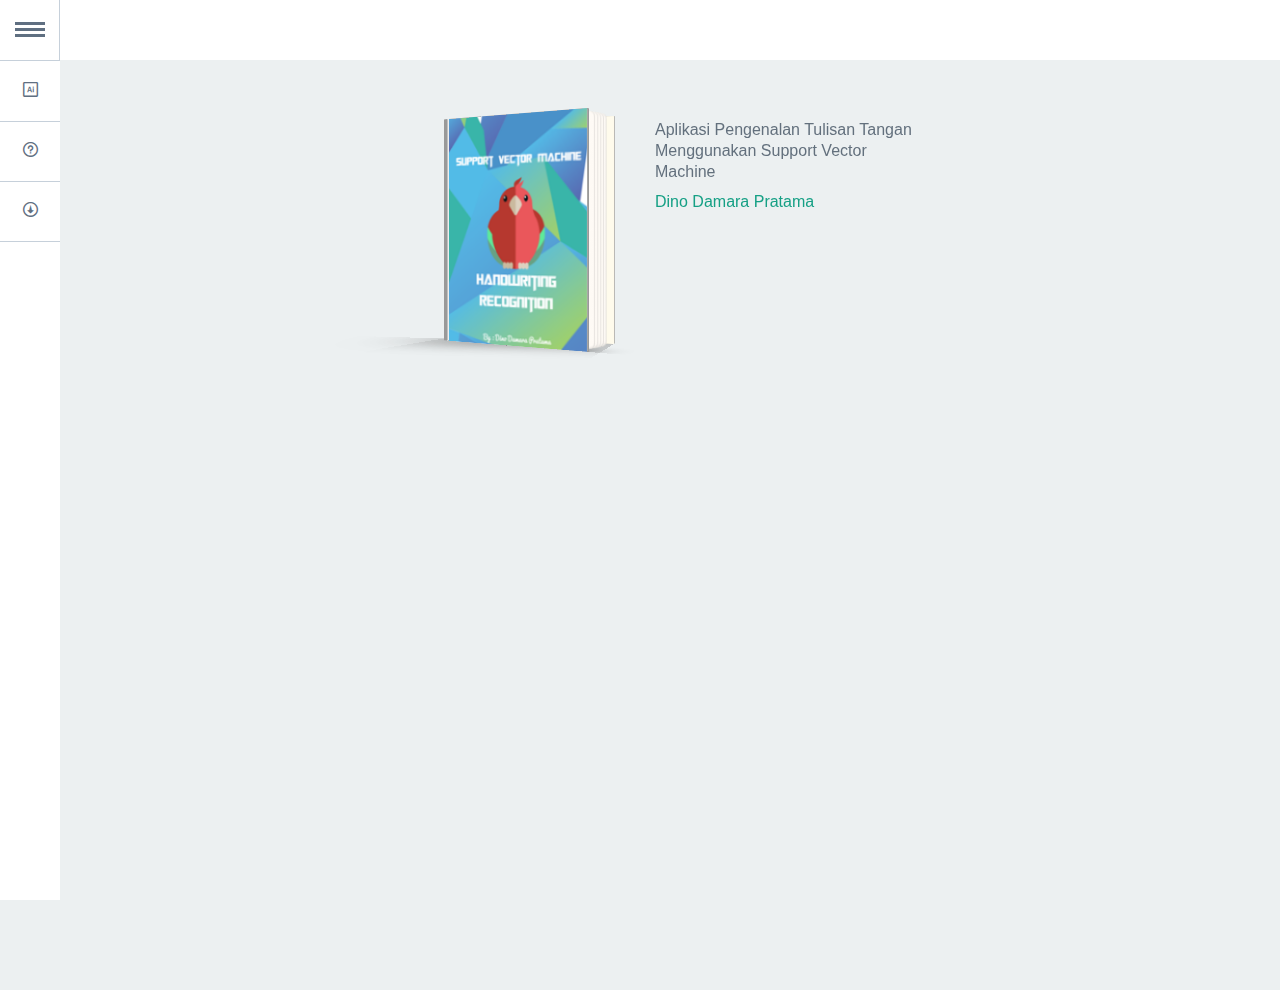
==== index.html @ c4830d4c "Publish data pertama" ====
<!DOCTYPE html>
<html lang="en" class="no-js">
	<head>
		<meta charset="UTF-8" />
		<meta http-equiv="X-UA-Compatible" content="IE=edge,chrome=1"> 
		<meta name="viewport" content="width=device-width, initial-scale=1.0"> 
		<title>Google Nexus Website Menu</title>
		<meta name="description" content="A sidebar menu as seen on the Google Nexus 7 website" />
		<meta name="keywords" content="google nexus 7 menu, css transitions, sidebar, side menu, slide out menu" />
		<meta name="author" content="Codrops" />
		<link rel="shortcut icon" href="../favicon.ico">
		<link rel="stylesheet" type="text/css" href="css/component.css" />
		<link rel="stylesheet" type="text/css" href="css/book.css" />
	</head>
	<body>
		<div class="container">
			<ul id="gn-menu" class="gn-menu-main">
				<li class="gn-trigger">
					<a class="gn-icon gn-icon-menu" href="#"></a>
					<nav class="gn-menu-wrapper">
						<div class="gn-scroller">
							<ul class="gn-menu">
							
								<li><a class="gn-icon gn-icon-illustrator" href="hwr.html">Pengenalan Tulisan Tangan</a></li>
								<li><a class="gn-icon gn-icon-help">Petunjuk</a></li>
								<li><a class="gn-icon gn-icon-download">Keluar</a></li>
							</ul>
						</div><!-- /gn-scroller -->
					</nav>
				</li>
				<li></li>
				
			</ul>
			
		</div><!-- /container -->
		<script src="js/classie.js"></script>
		<script src="js/gnmenu.js"></script>
		<script>
			new gnMenu( document.getElementById( 'gn-menu' ) );
		</script>
		<div class="container">
			<!-- Top Navigation -->
			
			<div class="component">

				<ul class="align">
					
					<li>
						<figure class='book'>

						<!-- Front -->

							<ul class='hardcover_front'>
								<li>
									<img src="img/cover.png" alt="" width="100%" height="100%">
								</li>
								<li></li>
							</ul>

						<!-- Pages -->

							<ul class='page'>
								<li></li>
								<li>
									<a class="btn" href="#">Go</a>
								</li>
								<li></li>
								<li></li>
								<li></li>
							</ul>

						<!-- Back -->

							<ul class='hardcover_back'>
								<li></li>
								<li></li>
							</ul>
							<ul class='book_spine'>
								<li></li>
								<li></li>
							</ul>
							<figcaption>
							        <p>Aplikasi Pengenalan Tulisan Tangan</p>
									<p>Menggunakan Support Vector Machine</p>
								<span>Dino Damara Pratama</span>
								
							</figcaption>
						</figure>
					</li>
				</ul>
				
			</div>
		</div><!-- /container -->
	</body>
</html>
---- css/component.css ----
*,
*:after,
*::before {
		-webkit-box-sizing: border-box;
		-moz-box-sizing: border-box;
		box-sizing: border-box;
}

@font-face {
		font-weight: normal;
		font-style: normal;
		font-family: 'ecoicons';
		src: url("../fonts/ecoicons/ecoicons.eot");
		src: url("../fonts/ecoicons/ecoicons.eot?#iefix") format("embedded-opentype"), url("../fonts/ecoicons/ecoicons.woff") format("woff"), url("../fonts/ecoicons/ecoicons.ttf") format("truetype"), url("../fonts/ecoicons/ecoicons.svg#ecoicons") format("svg");
}

/* Icomoon.com */

.gn-menu-main,
.gn-menu-main ul {
		margin: 0;
		padding: 0;
		background: white;
		color: #5f6f81;
		list-style: none;
		text-transform: none;
		font-weight: 300;
		font-family: 'Lato', Arial, sans-serif;
		line-height: 60px;
		z-index :500;
}

.gn-menu-main {
		position: fixed;
		top: 0;
		left: 0;
		width: 100%;
		height: 60px;
		font-size: 13px;
}

.gn-menu-main a {
		display: block;
		height: 100%;
		color: #5f6f81;
		text-decoration: none;
		cursor: pointer;
		font-size:15px;
}

.no-touch .gn-menu-main a:hover,
.no-touch .gn-menu li.gn-search-item:hover,
.no-touch .gn-menu li.gn-search-item:hover a {
		background: #5f6f81;
		color: white;
}

.gn-menu-main > li {
		display: block;
		float: left;
		height: 100%;
		border-right: 1px solid #c6d0da;
		text-align: center;
}

/* icon-only trigger (menu item) */

.gn-menu-main li.gn-trigger {
		position: relative;
		width: 60px;
		-webkit-touch-callout: none;
		-webkit-user-select: none;
		-khtml-user-select: none;
		-moz-user-select: none;
		-ms-user-select: none;
		user-select: none;
}

.gn-menu-main > li:last-child {
		float: right;
		border-right: none;
		
}

.gn-menu-main > li > a {
		padding: 0 30px;
		text-transform: uppercase;
		letter-spacing: 1px;
		font-weight: bold;
}

.gn-menu-main:after {
		display: table;
		clear: both;
		content: "";
}

.gn-menu-wrapper {
		position: fixed;
		top: 60px;
		bottom: 0;
		left: 0;
		overflow: hidden;
		width: 60px;
		border-top: 1px solid #c6d0da;
		background: white;
		-webkit-transform: translateX(-60px);
		-moz-transform: translateX(-60px);
		transform: translateX(-60px);
		-webkit-transition: -webkit-transform 0.3s, width 0.3s;
		-moz-transition: -moz-transform 0.3s, width 0.3s;
		transition: transform 0.3s, width 0.3s;
}

.gn-scroller {
		position: absolute;
		overflow-y: scroll;
		width: 370px;
		height: 100%;
}

.gn-menu {
		border-bottom: 1px solid #c6d0da;
		text-align: left;
		font-size: 18px;
}

.gn-menu li:not(:first-child),
.gn-menu li li {
		box-shadow: inset 0 1px #c6d0da
}

.gn-submenu li {
		overflow: hidden;
		height: 0;
		-webkit-transition: height 0.3s;
		-moz-transition: height 0.3s;
		transition: height 0.3s;
}

.gn-submenu li a {
		color: #c1c9d1
}

input.gn-search {
		position: relative;
		z-index: 10;
		padding-left: 60px;
		outline: none;
		border: none;
		background: transparent;
		color: #5f6f81;
		font-weight: 300;
		font-family: 'Lato', Arial, sans-serif;
		cursor: pointer;
}

/* placeholder */

.gn-search::-webkit-input-placeholder {
		color: #5f6f81
}

.gn-search:-moz-placeholder {
		color: #5f6f81
}

.gn-search::-moz-placeholder {
		color: #5f6f81
}

.gn-search:-ms-input-placeholder {
		color: #5f6f81
}

/* hide placeholder when active in Chrome */

.gn-search:focus::-webkit-input-placeholder,
.no-touch .gn-menu li.gn-search-item:hover .gn-search:focus::-webkit-input-placeholder {
		color: transparent
}

input.gn-search:focus {
		cursor: text
}

.no-touch .gn-menu li.gn-search-item:hover input.gn-search {
		color: white
}

/* placeholder */

.no-touch .gn-menu li.gn-search-item:hover .gn-search::-webkit-input-placeholder {
		color: white
}

.no-touch .gn-menu li.gn-search-item:hover .gn-search:-moz-placeholder {
		color: white
}

.no-touch .gn-menu li.gn-search-item:hover .gn-search::-moz-placeholder {
		color: white
}

.no-touch .gn-menu li.gn-search-item:hover .gn-search:-ms-input-placeholder {
		color: white
}

.gn-menu-main a.gn-icon-search {
		position: absolute;
		top: 0;
		left: 0;
		height: 60px;
}

.gn-icon::before {
		display: inline-block;
		width: 60px;
		text-align: center;
		text-transform: none;
		font-weight: normal;
		font-style: normal;
		font-variant: normal;
		font-family: 'ecoicons';
		line-height: 1;
		speak: none;
		-webkit-font-smoothing: antialiased;
}

.gn-icon-help::before {
		content: "\e000"
}

.gn-icon-earth::before {
		content: "\e004"
}

.gn-icon-cog::before {
		content: "\e006"
}

.gn-icon-search::before {
		content: "\e005"
}

.gn-icon-download::before {
		content: "\e007"
}

.gn-icon-photoshop::before {
		content: "\e001"
}

.gn-icon-illustrator::before {
		content: "\e002"
}

.gn-icon-archive::before {
		content: "\e00d"
}

.gn-icon-article::before {
		content: "\e003"
}

.gn-icon-pictures::before {
		content: "\e008"
}

.gn-icon-videos::before {
		content: "\e009"
}

/* if an icon anchor has a span, hide the span */

.gn-icon span {
		width: 0;
		height: 0;
		display: block;
		overflow: hidden;
}

.gn-icon-menu::before {
		margin-left: -15px;
		vertical-align: -2px;
		width: 30px;
		height: 3px;
		background: #5f6f81;
		box-shadow: 0 3px white, 0 -6px #5f6f81, 0 -9px white, 0 -12px #5f6f81;
		content: '';
}

.no-touch .gn-icon-menu:hover::before,
.no-touch .gn-icon-menu.gn-selected:hover::before {
		background: white;
		box-shadow: 0 3px #5f6f81, 0 -6px white, 0 -9px #5f6f81, 0 -12px white;
}

.gn-icon-menu.gn-selected::before {
		background: #5993cd;
		box-shadow: 0 3px white, 0 -6px #5993cd, 0 -9px white, 0 -12px #5993cd;
}

/* styles for opening menu */

.gn-menu-wrapper.gn-open-all,
.gn-menu-wrapper.gn-open-part {
		-webkit-transform: translateX(0px);
		-moz-transform: translateX(0px);
		transform: translateX(0px);
}

.gn-menu-wrapper.gn-open-all {
		width: 340px
}

.gn-menu-wrapper.gn-open-all .gn-submenu li {
		height: 60px
}

@media screen and (max-width: 422px) { 
	.gn-menu-wrapper.gn-open-all {
			-webkit-transform: translateX(0px);
			-moz-transform: translateX(0px);
			transform: translateX(0px);
			width: 100%;
	}

	.gn-menu-wrapper.gn-open-all .gn-scroller {
			width: 130%
	}
}
---- css/book.css ----
/*
	A. Mini Reset 
*/
*, *:after, *:before { -webkit-box-sizing: border-box; -moz-box-sizing: border-box; box-sizing: border-box; }

* {
  margin: 0;
  padding: 0;
}

::before,
::after {
	content: "";
}

html,
body {
	height: 100%;
	-webkit-font-smoothing: subpixel-antialiased;
}

html {
	font-size: 100%;
}

body {
	background: #ecf0f1;
	color: #34495e;
	font-family: 'Lato', 'Arial', sans-serif;
	font-weight: 400;
	line-height: 1.2;
}

ul {
	margin: 0;
	padding: 0;
	list-style: none;
}

a {
	color: #2c3e50;
	text-decoration: none;
}

.btn {
	display: inline-block;
	text-transform: uppercase;
	border: 2px solid #2c3e50;
	margin-top: 100px; 
	font-size: 0.7em;
	font-weight: 700;
	padding: 0.1em 0.4em;
	text-align: center;
	-webkit-transition: color 0.3s, border-color 0.3s;
	-moz-transition: color 0.3s, border-color 0.3s;
	transition: color 0.3s, border-color 0.3s;
}

.btn:hover {
	border-color: #16a085;
	color: #16a085;
}

/* basic grid, only for this demo */

.align {
	clear: both;
	margin: 90px auto 20px;
	width: 100%;
	max-width: 1170px;
	text-align: center;
}

.align > li {
	width: 500px;
	min-height: 300px;
	display: inline-block;
	margin: 30px 20px 30px 30px;
	padding: 0 0 0 60px;
	vertical-align: top;
}

/* ///////////////////////////////////////////////////

HARDCOVER
Table of Contents

1. container
2. background & color
3. opening cover, back cover and pages
4. position, transform y transition
5. events
6. Bonus
	- Cover design
	- Ribbon
	- Figcaption
7. mini-reset

/////////////////////////////////////////////////////*/

/*
	1. container
*/

.book {
	position: relative;
	width: 160px; 
	height: 220px;
	-webkit-perspective: 1000px;
	-moz-perspective: 1000px;
	perspective: 1000px;
	-webkit-transform-style: preserve-3d;
	-moz-transform-style: preserve-3d;
	transform-style: preserve-3d;
}

/*
	2. background & color
*/

/* HARDCOVER FRONT */
.hardcover_front li:first-child {
	background-color: #eee;
	-webkit-backface-visibility: hidden;
	-moz-backface-visibility: hidden;
	backface-visibility: hidden;
}

/* reverse */
.hardcover_front li:last-child {
	background: #fffbec;
}

/* HARDCOVER BACK */
.hardcover_back li:first-child {
	background: #fffbec;
}

/* reverse */
.hardcover_back li:last-child {
	background: #fffbec;
}

.book_spine li:first-child {
	background: #eee;
}
.book_spine li:last-child {
	background: #333;
}

/* thickness of cover */

.hardcover_front li:first-child:after,
.hardcover_front li:first-child:before,
.hardcover_front li:last-child:after,
.hardcover_front li:last-child:before,
.hardcover_back li:first-child:after,
.hardcover_back li:first-child:before,
.hardcover_back li:last-child:after,
.hardcover_back li:last-child:before,
.book_spine li:first-child:after,
.book_spine li:first-child:before,
.book_spine li:last-child:after,
.book_spine li:last-child:before {
	background: #999;
}

/* page */

.page > li {
	background: -webkit-linear-gradient(left, #e1ddd8 0%, #fffbf6 100%);
	background: -moz-linear-gradient(left, #e1ddd8 0%, #fffbf6 100%);
	background: -ms-linear-gradient(left, #e1ddd8 0%, #fffbf6 100%);
	background: linear-gradient(left, #e1ddd8 0%, #fffbf6 100%);
	box-shadow: inset 0px -1px 2px rgba(50, 50, 50, 0.1), inset -1px 0px 1px rgba(150, 150, 150, 0.2);
	border-radius: 0px 5px 5px 0px;
}

/*
	3. opening cover, back cover and pages
*/

.hardcover_front {
	-webkit-transform: rotateY(-34deg) translateZ(8px);
	-moz-transform: rotateY(-34deg) translateZ(8px);
	transform: rotateY(-34deg) translateZ(8px);
	z-index: 100;
}

.hardcover_back {
	-webkit-transform: rotateY(-15deg) translateZ(-8px);
	-moz-transform: rotateY(-15deg) translateZ(-8px);
	transform: rotateY(-15deg) translateZ(-8px);
}

.page li:nth-child(1) {
	-webkit-transform: rotateY(-28deg);
	-moz-transform: rotateY(-28deg);
	transform: rotateY(-28deg);
}

.page li:nth-child(2) {
	-webkit-transform: rotateY(-30deg);
	-moz-transform: rotateY(-30deg);
	transform: rotateY(-30deg);
}

.page li:nth-child(3) {
	-webkit-transform: rotateY(-32deg);
	-moz-transform: rotateY(-32deg);
	transform: rotateY(-32deg);
}

.page li:nth-child(4) {
	-webkit-transform: rotateY(-34deg);
	-moz-transform: rotateY(-34deg);
	transform: rotateY(-34deg);
}

.page li:nth-child(5) {
	-webkit-transform: rotateY(-36deg);
	-moz-transform: rotateY(-36deg);
	transform: rotateY(-36deg);
}

/*
	4. position, transform & transition
*/

.hardcover_front,
.hardcover_back,
.book_spine,
.hardcover_front li,
.hardcover_back li,
.book_spine li {
	position: absolute;
	top: 0;
	left: 0;
	width: 100%;
	height: 100%;
	-webkit-transform-style: preserve-3d;
	-moz-transform-style: preserve-3d;
	transform-style: preserve-3d;
}

.hardcover_front,
.hardcover_back {
	-webkit-transform-origin: 0% 100%;
	-moz-transform-origin: 0% 100%;
	transform-origin: 0% 100%;
}

.hardcover_front {
	-webkit-transition: all 0.8s ease, z-index 0.6s;
	-moz-transition: all 0.8s ease, z-index 0.6s;
	transition: all 0.8s ease, z-index 0.6s;
}

/* HARDCOVER front */
.hardcover_front li:first-child {
	cursor: default;
	-webkit-user-select: none;
	-moz-user-select: none;
	user-select: none;
	-webkit-transform: translateZ(2px);
	-moz-transform: translateZ(2px);
	transform: translateZ(2px);
}

.hardcover_front li:last-child {
	-webkit-transform: rotateY(180deg) translateZ(2px);
	-moz-transform: rotateY(180deg) translateZ(2px);
	transform: rotateY(180deg) translateZ(2px);
}

/* HARDCOVER back */
.hardcover_back li:first-child {
	-webkit-transform: translateZ(2px);
	-moz-transform: translateZ(2px);
	transform: translateZ(2px);
}

.hardcover_back li:last-child {
	-webkit-transform: translateZ(-2px);
	-moz-transform: translateZ(-2px);
	transform: translateZ(-2px);
}

/* thickness of cover */
.hardcover_front li:first-child:after,
.hardcover_front li:first-child:before,
.hardcover_front li:last-child:after,
.hardcover_front li:last-child:before,
.hardcover_back li:first-child:after,
.hardcover_back li:first-child:before,
.hardcover_back li:last-child:after,
.hardcover_back li:last-child:before,
.book_spine li:first-child:after,
.book_spine li:first-child:before,
.book_spine li:last-child:after,
.book_spine li:last-child:before {
	position: absolute;
	top: 0;
	left: 0;
}

/* HARDCOVER front */
.hardcover_front li:first-child:after,
.hardcover_front li:first-child:before {
	width: 4px;
	height: 100%;
}

.hardcover_front li:first-child:after {
	-webkit-transform: rotateY(90deg) translateZ(-2px) translateX(2px);
	-moz-transform: rotateY(90deg) translateZ(-2px) translateX(2px);
	transform: rotateY(90deg) translateZ(-2px) translateX(2px);
}

.hardcover_front li:first-child:before {
	-webkit-transform: rotateY(90deg) translateZ(158px) translateX(2px);
	-moz-transform: rotateY(90deg) translateZ(158px) translateX(2px);
	transform: rotateY(90deg) translateZ(158px) translateX(2px);
}

.hardcover_front li:last-child:after,
.hardcover_front li:last-child:before {
	width: 4px;
	height: 160px;
}

.hardcover_front li:last-child:after {
	-webkit-transform: rotateX(90deg) rotateZ(90deg) translateZ(80px) translateX(-2px) translateY(-78px);
	-moz-transform: rotateX(90deg) rotateZ(90deg) translateZ(80px) translateX(-2px) translateY(-78px);
	transform: rotateX(90deg) rotateZ(90deg) translateZ(80px) translateX(-2px) translateY(-78px);
}
.hardcover_front li:last-child:before {
	box-shadow: 0px 0px 30px 5px #333;
	-webkit-transform: rotateX(90deg) rotateZ(90deg) translateZ(-140px) translateX(-2px) translateY(-78px);
	-moz-transform: rotateX(90deg) rotateZ(90deg) translateZ(-140px) translateX(-2px) translateY(-78px);
	transform: rotateX(90deg) rotateZ(90deg) translateZ(-140px) translateX(-2px) translateY(-78px);
}

/* thickness of cover */

.hardcover_back li:first-child:after,
.hardcover_back li:first-child:before {
	width: 4px;
	height: 100%;
}

.hardcover_back li:first-child:after {
	-webkit-transform: rotateY(90deg) translateZ(-2px) translateX(2px);
	-moz-transform: rotateY(90deg) translateZ(-2px) translateX(2px);
	transform: rotateY(90deg) translateZ(-2px) translateX(2px);
}
.hardcover_back li:first-child:before {
	-webkit-transform: rotateY(90deg) translateZ(158px) translateX(2px);
	-moz-transform: rotateY(90deg) translateZ(158px) translateX(2px);
	transform: rotateY(90deg) translateZ(158px) translateX(2px);
}

.hardcover_back li:last-child:after,
.hardcover_back li:last-child:before {
	width: 4px;
	height: 160px;
}

.hardcover_back li:last-child:after {
	-webkit-transform: rotateX(90deg) rotateZ(90deg) translateZ(80px) translateX(2px) translateY(-78px);
	-moz-transform: rotateX(90deg) rotateZ(90deg) translateZ(80px) translateX(2px) translateY(-78px);
	transform: rotateX(90deg) rotateZ(90deg) translateZ(80px) translateX(2px) translateY(-78px);
}

.hardcover_back li:last-child:before {
	box-shadow: 10px -1px 80px 20px #666;
	-webkit-transform: rotateX(90deg) rotateZ(90deg) translateZ(-140px) translateX(2px) translateY(-78px);
	-moz-transform: rotateX(90deg) rotateZ(90deg) translateZ(-140px) translateX(2px) translateY(-78px);
	transform: rotateX(90deg) rotateZ(90deg) translateZ(-140px) translateX(2px) translateY(-78px);
}

/* BOOK SPINE */
.book_spine {
	-webkit-transform: rotateY(60deg) translateX(-5px) translateZ(-12px);
	-moz-transform: rotateY(60deg) translateX(-5px) translateZ(-12px);
	transform: rotateY(60deg) translateX(-5px) translateZ(-12px);
	width: 16px;
	z-index: 0;
}

.book_spine li:first-child {
	-webkit-transform: translateZ(2px);
	-moz-transform: translateZ(2px);
	transform: translateZ(2px);
}

.book_spine li:last-child {
	-webkit-transform: translateZ(-2px);
	-moz-transform: translateZ(-2px);
	transform: translateZ(-2px);
}

/* thickness of book spine */
.book_spine li:first-child:after,
.book_spine li:first-child:before {
	width: 4px;
	height: 100%;
}

.book_spine li:first-child:after {
	-webkit-transform: rotateY(90deg) translateZ(-2px) translateX(2px);
	-moz-transform: rotateY(90deg) translateZ(-2px) translateX(2px);
	transform: rotateY(90deg) translateZ(-2px) translateX(2px);
}

.book_spine li:first-child:before {
	-webkit-transform: rotateY(-90deg) translateZ(-12px);
	-moz-transform: rotateY(-90deg) translateZ(-12px);
	transform: rotateY(-90deg) translateZ(-12px);
}

.book_spine li:last-child:after,
.book_spine li:last-child:before {
	width: 4px;
	height: 16px;
}

.book_spine li:last-child:after {
	-webkit-transform: rotateX(90deg) rotateZ(90deg) translateZ(8px) translateX(2px) translateY(-6px);
	-moz-transform: rotateX(90deg) rotateZ(90deg) translateZ(8px) translateX(2px) translateY(-6px);
	transform: rotateX(90deg) rotateZ(90deg) translateZ(8px) translateX(2px) translateY(-6px);
}

.book_spine li:last-child:before {
	box-shadow: 5px -1px 100px 40px rgba(0, 0, 0, 0.2);
	-webkit-transform: rotateX(90deg) rotateZ(90deg) translateZ(-210px) translateX(2px) translateY(-6px);
	-moz-transform: rotateX(90deg) rotateZ(90deg) translateZ(-210px) translateX(2px) translateY(-6px);
	transform: rotateX(90deg) rotateZ(90deg) translateZ(-210px) translateX(2px) translateY(-6px);
}

.page,
.page > li {
	position: absolute;
	top: 0;
	left: 0;
	-webkit-transform-style: preserve-3d;
	-moz-transform-style: preserve-3d;
	transform-style: preserve-3d;
}

.page {
	width: 100%;
	height: 98%;
	top: 1%;
	left: 3%;
	z-index: 10;
}

.page > li {
	width: 100%;
	height: 100%;
	-webkit-transform-origin: left center;
	-moz-transform-origin: left center;
	transform-origin: left center;
	-webkit-transition-property: transform;
	-moz-transition-property: transform;
	transition-property: transform;
	-webkit-transition-timing-function: ease;
	-moz-transition-timing-function: ease;
	transition-timing-function: ease;
}

.page > li:nth-child(1) {
	-webkit-transition-duration: 0.6s;
	-moz-transition-duration: 0.6s;
	transition-duration: 0.6s;
}

.page > li:nth-child(2) {
	-webkit-transition-duration: 0.6s;
	-moz-transition-duration: 0.6s;
	transition-duration: 0.6s;
}

.page > li:nth-child(3) {
	-webkit-transition-duration: 0.4s;
	-moz-transition-duration: 0.4s;
	transition-duration: 0.4s;
}

.page > li:nth-child(4) {
	-webkit-transition-duration: 0.5s;
	-moz-transition-duration: 0.5s;
	transition-duration: 0.5s;
}

.page > li:nth-child(5) {
	-webkit-transition-duration: 0.6s;
	-moz-transition-duration: 0.6s;
	transition-duration: 0.6s;
}

/*
	5. events
*/

.book:hover > .hardcover_front {
	-webkit-transform: rotateY(-145deg) translateZ(0);
	-moz-transform: rotateY(-145deg) translateZ(0);
	transform: rotateY(-145deg) translateZ(0);
	z-index: 0;
}

.book:hover > .page li:nth-child(1) {
	-webkit-transform: rotateY(-30deg);
	-moz-transform: rotateY(-30deg);
	transform: rotateY(-30deg);
	-webkit-transition-duration: 1.5s;
	-moz-transition-duration: 1.5s;
	transition-duration: 1.5s;
}

.book:hover > .page li:nth-child(2) {
	-webkit-transform: rotateY(-35deg);
	-moz-transform: rotateY(-35deg);
	transform: rotateY(-35deg);
	-webkit-transition-duration: 1.8s;
	-moz-transition-duration: 1.8s;
	transition-duration: 1.8s;
}

.book:hover > .page li:nth-child(3) {
	-webkit-transform: rotateY(-118deg);
	-moz-transform: rotateY(-118deg);
	transform: rotateY(-118deg);
	-webkit-transition-duration: 1.6s;
	-moz-transition-duration: 1.6s;
	transition-duration: 1.6s;
}

.book:hover > .page li:nth-child(4) {
	-webkit-transform: rotateY(-130deg);
	-moz-transform: rotateY(-130deg);
	transform: rotateY(-130deg);
	-webkit-transition-duration: 1.4s;
	-moz-transition-duration: 1.4s;
	transition-duration: 1.4s;
}

.book:hover > .page li:nth-child(5) {
	-webkit-transform: rotateY(-140deg);
	-moz-transform: rotateY(-140deg);
	transform: rotateY(-140deg);
	-webkit-transition-duration: 1.2s;
	-moz-transition-duration: 1.2s;
	transition-duration: 1.2s;
}

/*
	6. Bonus
*/

/* cover CSS */

.coverDesign {
	position: absolute;
	top: 0;
	left: 0;
	bottom: 0;
	right: 0;
	overflow: hidden;
	z-index: 1;
	-webkit-backface-visibility: hidden;
	-moz-backface-visibility: hidden;
	backface-visibility: hidden;
}

.coverDesign::after {
	background-image: -webkit-linear-gradient( -135deg, rgba(255, 255, 255, 0.45) 0%, transparent 100%);
	background-image: -moz-linear-gradient( -135deg, rgba(255, 255, 255, 0.45) 0%, transparent 100%);
	background-image: linear-gradient( -135deg, rgba(255, 255, 255, 0.45) 0%, transparent 100%);
	position: absolute;
	top: 0;
	left: 0;
	bottom: 0;
	right: 0;
}

.coverDesign h1 {
	color: #fff;
	font-size: 2.2em;
	letter-spacing: 0.05em;
	text-align: center;
	margin: 54% 0 0 0;
	text-shadow: -1px -1px 0 rgba(0,0,0,0.1);
}

.coverDesign p {
	color: #f8f8f8;
	font-size: 1em;
	text-align: center;
	text-shadow: -1px -1px 0 rgba(0,0,0,0.1);
}

.yellow {
	background-color: #f1c40f;
	background-image: -webkit-linear-gradient(top, #f1c40f 58%, #e7ba07 0%);
	background-image: -moz-linear-gradient(top, #f1c40f 58%, #e7ba07 0%);
	background-image: linear-gradient(top, #f1c40f 58%, #e7ba07 0%);
}

.blue {
	background-color: #3498db;
	background-image: -webkit-linear-gradient(top, #3498db 58%, #2a90d4 0%);
	background-image: -moz-linear-gradient(top, #3498db 58%, #2a90d4 0%);
	background-image: linear-gradient(top, #3498db 58%, #2a90d4 0%);
}

.grey {
	background-color: #f8e9d1;
	background-image: -webkit-linear-gradient(top, #f8e9d1 58%, #e7d5b7 0%);
	background-image: -moz-linear-gradient(top, #f8e9d1 58%, #e7d5b7 0%);
	background-image: linear-gradient(top, #f8e9d1 58%, #e7d5b7 0%);
}

/* Basic ribbon */

.ribbon {
	background: #c0392b;
	color: #fff;
	display: block;
	font-size: 0.7em;
	position: absolute;
	top: 11px;
	right: 1px;
	width: 40px;
	height: 20px;
	line-height: 20px;
	letter-spacing: 0.15em; 
	text-align: center;
	-webkit-transform: rotateZ(45deg) translateZ(1px);
	-moz-transform: rotateZ(45deg) translateZ(1px);
	transform: rotateZ(45deg) translateZ(1px);
	-webkit-backface-visibility: hidden;
	-moz-backface-visibility: hidden;
	backface-visibility: hidden;
	z-index: 10;
}

.ribbon::before,
.ribbon::after{
	position: absolute;
	top: -20px;
	width: 0;
	height: 0;
	border-bottom: 20px solid #c0392b;
	border-top: 20px solid transparent;
}

.ribbon::before{
	left: -20px;
	border-left: 20px solid transparent;
}

.ribbon::after{
	right: -20px;
	border-right: 20px solid transparent;
}

/* figcaption */

figcaption {
	padding-left: 40px;
	text-align: left;
	position: absolute;
	top: 0%;
	left: 160px;
	width: 310px;
	-webkit-backface-visibility: hidden;
}

figcaption h1 {
	margin: 0;
}

figcaption span {
	color: #16a085;
	padding: 0.6em 0 1em 0;
	display: block;
}

figcaption p {
	color: #63707d;
	line-height: 1.3;
}

/* Media Queries */
@media screen and (max-width: 37.8125em) {
	.align > li {
		width: 100%;
		min-height: 440px;
		height: auto;
		padding: 0;
		margin: 0 0 30px 0;
	}

	.book {
		margin: 0 auto;
	}

	figcaption {
		text-align: center;
		width: 320px;
		top: 250px;
		padding-left: 0;
		left: -80px;
		font-size: 90%;
	}
}
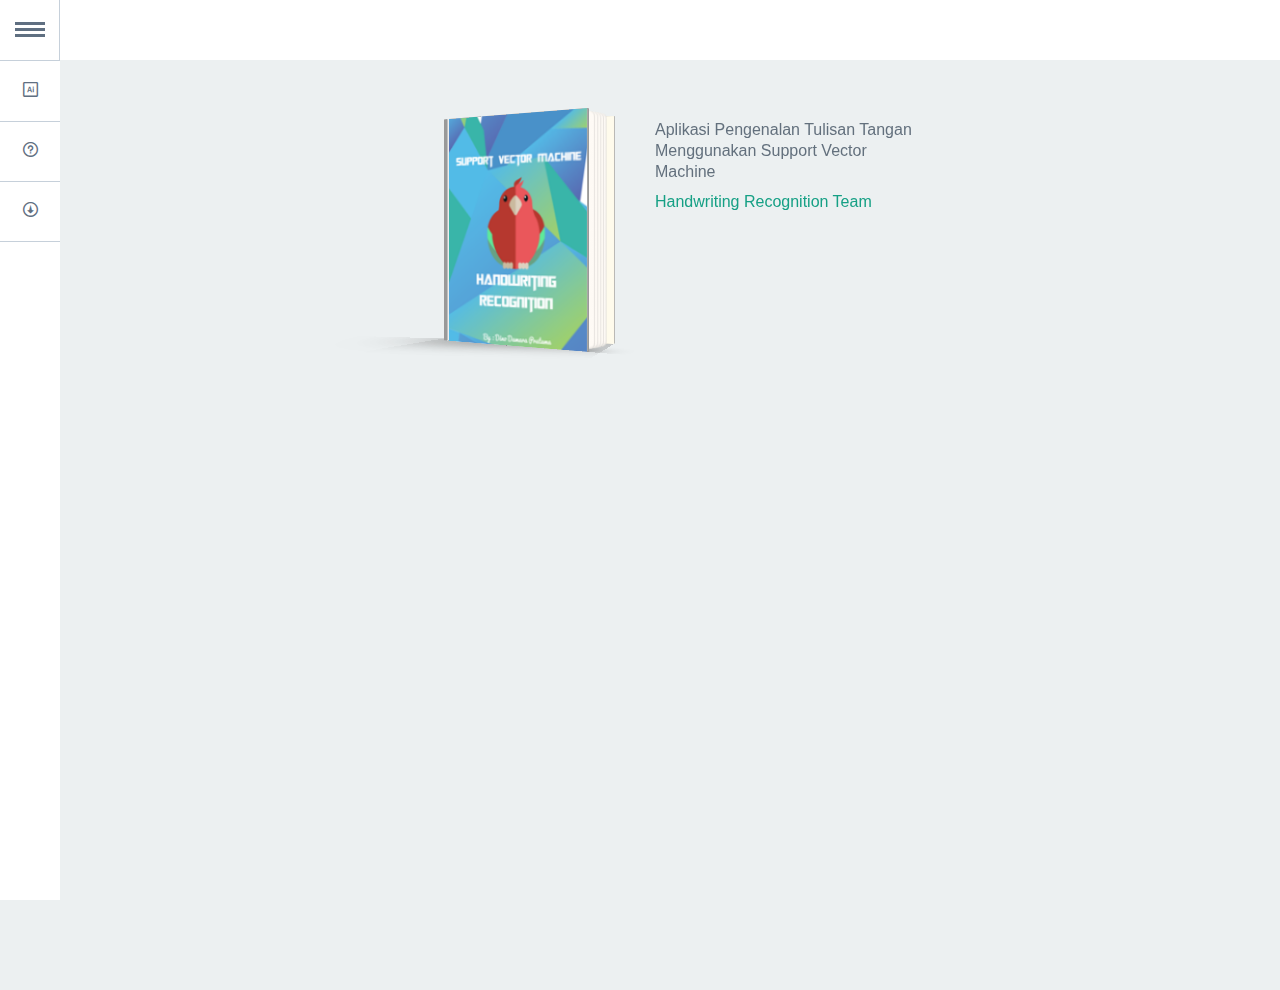
==== commit de6e2fea: "ok" ====
--- a/index.html
+++ b/index.html
@@ -1,95 +1,115 @@
 <!DOCTYPE html>
-<html lang="en" class="no-js">
-	<head>
-		<meta charset="UTF-8" />
-		<meta http-equiv="X-UA-Compatible" content="IE=edge,chrome=1"> 
-		<meta name="viewport" content="width=device-width, initial-scale=1.0"> 
-		<title>Google Nexus Website Menu</title>
-		<meta name="description" content="A sidebar menu as seen on the Google Nexus 7 website" />
-		<meta name="keywords" content="google nexus 7 menu, css transitions, sidebar, side menu, slide out menu" />
-		<meta name="author" content="Codrops" />
-		<link rel="shortcut icon" href="../favicon.ico">
-		<link rel="stylesheet" type="text/css" href="css/component.css" />
-		<link rel="stylesheet" type="text/css" href="css/book.css" />
-	</head>
-	<body>
-		<div class="container">
-			<ul id="gn-menu" class="gn-menu-main">
-				<li class="gn-trigger">
-					<a class="gn-icon gn-icon-menu" href="#"></a>
-					<nav class="gn-menu-wrapper">
-						<div class="gn-scroller">
-							<ul class="gn-menu">
-							
-								<li><a class="gn-icon gn-icon-illustrator" href="hwr.html">Pengenalan Tulisan Tangan</a></li>
-								<li><a class="gn-icon gn-icon-help">Petunjuk</a></li>
-								<li><a class="gn-icon gn-icon-download">Keluar</a></li>
-							</ul>
-						</div><!-- /gn-scroller -->
-					</nav>
-				</li>
-				<li></li>
-				
-			</ul>
-			
-		</div><!-- /container -->
-		<script src="js/classie.js"></script>
-		<script src="js/gnmenu.js"></script>
-		<script>
-			new gnMenu( document.getElementById( 'gn-menu' ) );
-		</script>
-		<div class="container">
-			<!-- Top Navigation -->
-			
-			<div class="component">
+<html class="no-js" lang="en">
+  <head>
+    <meta charset="UTF-8">
+    <meta content="IE=edge,chrome=1" http-equiv="X-UA-Compatible">
+    <meta content="width=device-width, initial-scale=1.0" name="viewport">
+    <title></title>
+    <meta content="A sidebar menu as seen on the Google Nexus 7 website" name="description">
+    <meta content="google nexus 7 menu, css transitions, sidebar, side menu, slide out menu" name=
+    "keywords">
+    <meta content="Codrops" name="author">
+    <link href="css/component.css" rel="stylesheet" type="text/css">
+    <link href="css/book.css" rel="stylesheet" type="text/css">
+    <script charset="utf-8" src="cordova.js" type="text/javascript"></script>
+    <script charset="utf-8" type="text/javascript">
+document.addEventListener("deviceready", onDeviceReady, false);
 
-				<ul class="align">
-					
-					<li>
-						<figure class='book'>
+function onDeviceReady() {}
 
-						<!-- Front -->
+function doClose() {
+  navigator.notification.confirm('Keluar dari Aplikasi?', exitApp, 'SVM HWR', 'Ok,Cancel');
+}
 
-							<ul class='hardcover_front'>
-								<li>
-									<img src="img/cover.png" alt="" width="100%" height="100%">
-								</li>
-								<li></li>
-							</ul>
-
-						<!-- Pages -->
-
-							<ul class='page'>
-								<li></li>
-								<li>
-									<a class="btn" href="#">Go</a>
-								</li>
-								<li></li>
-								<li></li>
-								<li></li>
-							</ul>
-
-						<!-- Back -->
-
-							<ul class='hardcover_back'>
-								<li></li>
-								<li></li>
-							</ul>
-							<ul class='book_spine'>
-								<li></li>
-								<li></li>
-							</ul>
-							<figcaption>
-							        <p>Aplikasi Pengenalan Tulisan Tangan</p>
-									<p>Menggunakan Support Vector Machine</p>
-								<span>Dino Damara Pratama</span>
-								
-							</figcaption>
-						</figure>
-					</li>
-				</ul>
-				
-			</div>
-		</div><!-- /container -->
-	</body>
+function exitApp(buttonIndex) {
+  if (buttonIndex == 1) {
+    navigator.app.exitApp();
+  } else {
+    window.close();
+  }
+}
+    </script>
+    <style>
+button, button:hover, button:active, li:hover, li:active, a:hover , a:active, li , a , *:hover, *
+{
+  -webkit-tap-highlight-color: rgba(0,0,0,0); 
+  -webkit-tap-highlight-color: transparent;
+  -webkit-touch-callout:none;                
+  -webkit-text-size-adjust:none;            
+  -webkit-user-select:none;    
+}
+    </style>
+  </head>
+  <body>
+    <div class="container">
+      <ul class="gn-menu-main" id="gn-menu">
+        <li class="gn-trigger">
+          <a class="gn-icon gn-icon-menu" href="javascript:void(0);" ontouchstart="return true;"></a>
+          <nav class="gn-menu-wrapper">
+            <div class="gn-scroller">
+              <ul class="gn-menu">
+                <li>
+                  <a class="gn-icon gn-icon-illustrator" href="hwrO.html" ontouchstart="return true;">Pengenalan Tulisan
+                  Tangan</a>
+                </li>
+                <li>
+                  <a class="gn-icon gn-icon-help" href="petunjuk/petunjuk.html" ontouchstart="return true;">Petunjuk</a>
+                </li>
+                <li>
+                  <a class="gn-icon gn-icon-download" onclick="doClose()" ontouchstart="return true;">Keluar</a>
+                </li>
+              </ul>
+            </div><!-- /gn-scroller -->
+          </nav>
+        </li>
+        <li></li>
+      </ul>
+    </div><!-- /container -->
+    <script src="js/classie.js"></script> <script src="js/gnmenu.js"></script> <script>
+new gnMenu( document.getElementById( 'gn-menu' ) );
+    </script>
+    <div class="container">
+      <!-- Top Navigation -->
+      <div class="component">
+        <ul class="align">
+          <li>
+            <figure class='book'>
+              <!-- Front -->
+              <ul class='hardcover_front'>
+                <li>
+                  <img alt="" height="100%" src="img/cover.png" width="100%">
+                </li>
+                <li></li>
+              </ul><!-- Pages -->
+              <ul class='page'>
+                <li></li>
+                <li>
+                  <a class="btn" href="hwrO.html" ontouchstart="return true;">Go</a>
+                </li>
+                <li></li>
+                <li></li>
+                <li></li>
+              </ul><!-- Back -->
+              <ul class='hardcover_back'>
+                <li></li>
+                <li></li>
+              </ul>
+              <ul class='book_spine'>
+                <li></li>
+                <li></li>
+              </ul>
+              <figcaption>
+                <p>
+                  Aplikasi Pengenalan Tulisan Tangan
+                </p>
+                <p>
+                  Menggunakan Support Vector Machine
+                </p><span>Handwriting Recognition Team</span>
+              </figcaption>
+            </figure>
+          </li>
+        </ul>
+      </div>
+    </div><!-- /container -->
+  </body>
 </html>